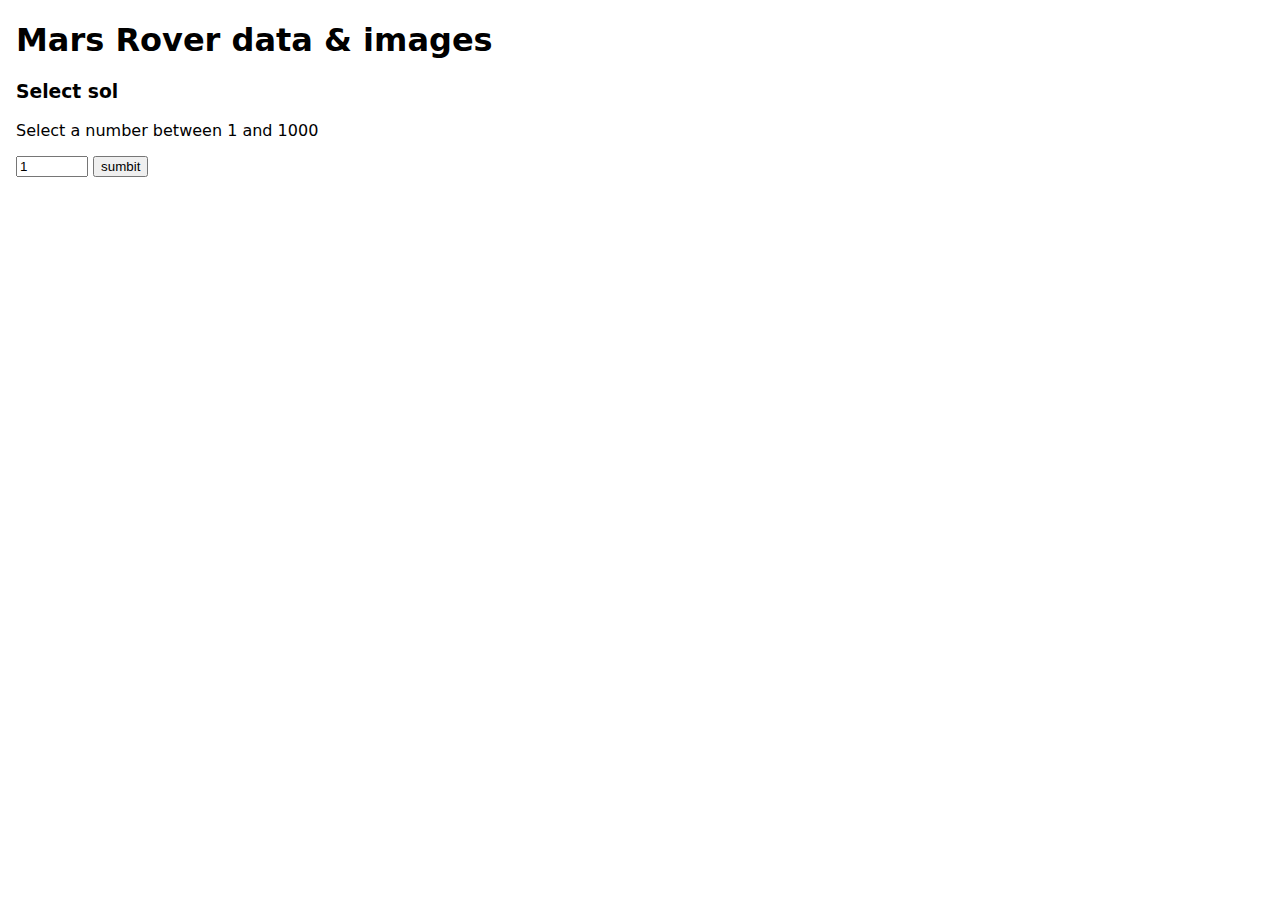
==== index.html @ 62944018 "Added the functionality to select sol" ====
<!DOCTYPE html>
<html lang="en">
<head>
  <meta charset="UTF-8">
  <meta name="viewport" content="width=device-width, initial-scale=1.0">
  <meta http-equiv="X-UA-Compatible" content="ie=edge">
  <link rel="stylesheet" href="./public/css/styles.css">
  <title>Mars Rover data</title>
</head>
<body>
  <main>
    <h1>Mars Rover data &amp; images</h1>
    <h3>Select sol</h3>
    <div class="select-sol">
      <p>Select a number between 1 and 1000</p>
      <input type="number" min="0" max="1000" value="1" id="sol-select">
      <button id="submit-sol">sumbit</button>
    </div>

    <section id="content"></section>

    <noscript>
      This page won't work since JS isn't enabled.
    </noscript>
  </main>

  <script src="./public/js/app.js"></script>
</body>
</html>
---- public/css/styles.css ----
body {
  font-family: "system-ui", monospace;
  width: 100vw;
  margin: 0;
  padding: 0;
}

main {
  padding: 0 1em;
}

article {
  margin-bottom: 2em;
}

img {
  width: 100%;
}

.select-sol {
  margin-bottom: 1em;
}

@media (min-width: 768px) {
  section {
    display: grid;
    grid-template-columns: 1fr 1fr;
    grid-column-gap: 1em;
  }

  article:nth-child(odd) {
    grid-column: 1 / 1;
  }

  article:nth-child(even) {
    grid-column: 2 / 2;
  }
}

@media (min-width: 1000px) {
  section {
    grid-template-columns: 1fr 1fr 1fr;
  }

  article:nth-child(3n+1) {
    grid-column: 1 / 1;
  }

  article:nth-child(3n+2) {
    grid-column: 2 / 2;
  }

  article:nth-child(3n+3) {
    grid-column: 3 / 3;
  }
}
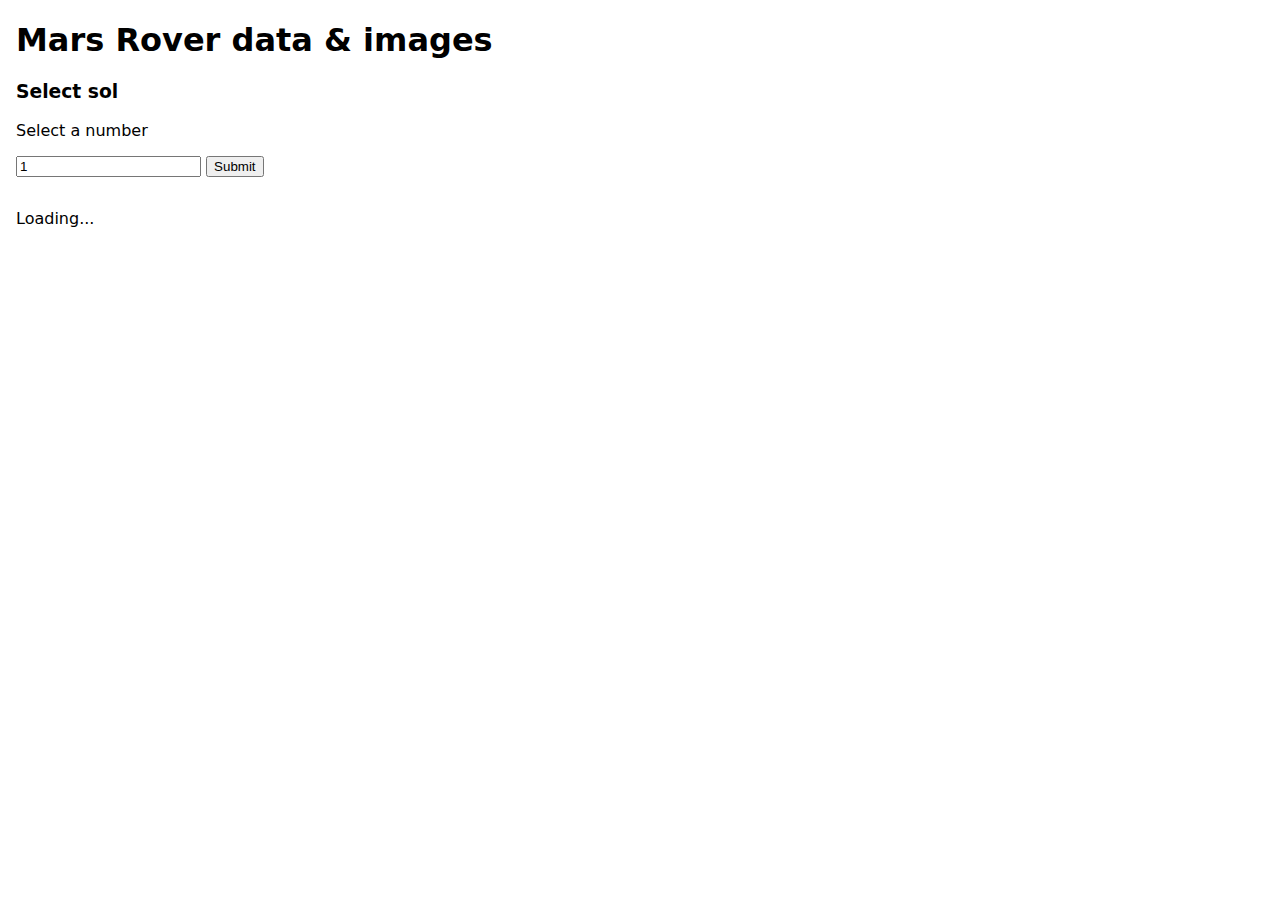
==== commit 4341cc60: "Moved the sol input into a <form>" ====
--- a/index.html
+++ b/index.html
@@ -12,9 +12,11 @@
     <h1>Mars Rover data &amp; images</h1>
     <h3>Select sol</h3>
     <div class="select-sol">
-      <p>Select a number between 1 and 1000</p>
-      <input type="number" min="0" max="1000" value="1" id="sol-select">
-      <button id="submit-sol">sumbit</button>
+      <p>Select a number</p>
+      <form>
+        <input type="number" min="1" value="1" id="sol-select">
+        <input type="submit" class="button" id="submit-sol">
+      </form>
     </div>
 
     <section id="content"></section>
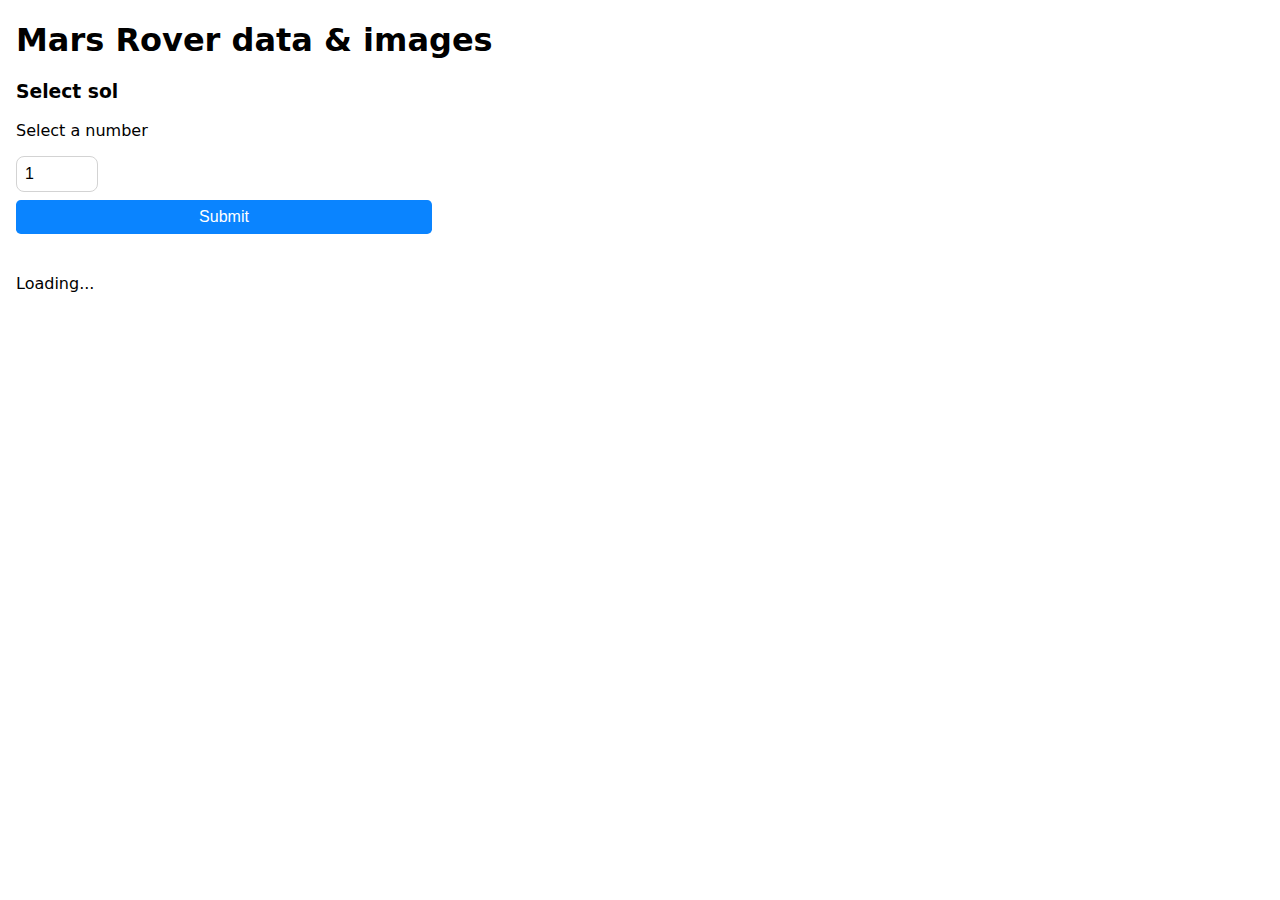
==== commit 77bdd17f: "Added type=module to script tags" ====
--- a/index.html
+++ b/index.html
@@ -26,6 +26,7 @@
     </noscript>
   </main>
 
-  <script src="./public/js/app.js"></script>
+  <script src="./public/js/app.js" type="module"></script>
+  <script src="./public/js/modules/api-key.js" type="module"></script>
 </body>
 </html>
--- a/public/css/styles.css
+++ b/public/css/styles.css
@@ -1,3 +1,8 @@
+:root {
+  --color-primary: #0a84ff;
+  --color-primary-dark: #007aff;
+}
+
 body {
   font-family: "system-ui", monospace;
   width: 100vw;
@@ -6,11 +11,45 @@
 }
 
 main {
-  padding: 0 1em;
+  padding: 0 1rem;
 }
 
 article {
-  margin-bottom: 2em;
+  margin-bottom: 2rem;
+}
+
+input {
+  width: 4rem;
+  font-size: 1rem;
+  margin-bottom: 0.5rem;
+  border: 1px solid lightgray;
+  padding: 0.5rem;
+  border-radius: 0.5rem;
+}
+
+input:focus {
+  outline: none;
+}
+
+input::-webkit-outer-spin-button,
+input::-webkit-inner-spin-button {
+    -webkit-appearance: none;
+}
+
+.button {
+  width: 100%;
+  box-shadow: none;
+  border: none;
+  background-color: var(--color-primary);
+  color: #fff;
+  padding: 0.5rem 1rem;
+  font-size: 1rem;
+  border-radius: 0.3rem;
+}
+
+.button:hover {
+  background-color: var(--color-primary-dark);
+  cursor: pointer;
 }
 
 img {
@@ -35,6 +74,15 @@
   article:nth-child(even) {
     grid-column: 2 / 2;
   }
+
+  form {
+    display: flex;
+    flex-direction: column;
+  }
+
+  .button {
+    width: 50%;
+  }
 }
 
 @media (min-width: 1000px) {
@@ -53,4 +101,8 @@
   article:nth-child(3n+3) {
     grid-column: 3 / 3;
   }
+
+  .button {
+    width: 33.33%;
+  }
 }
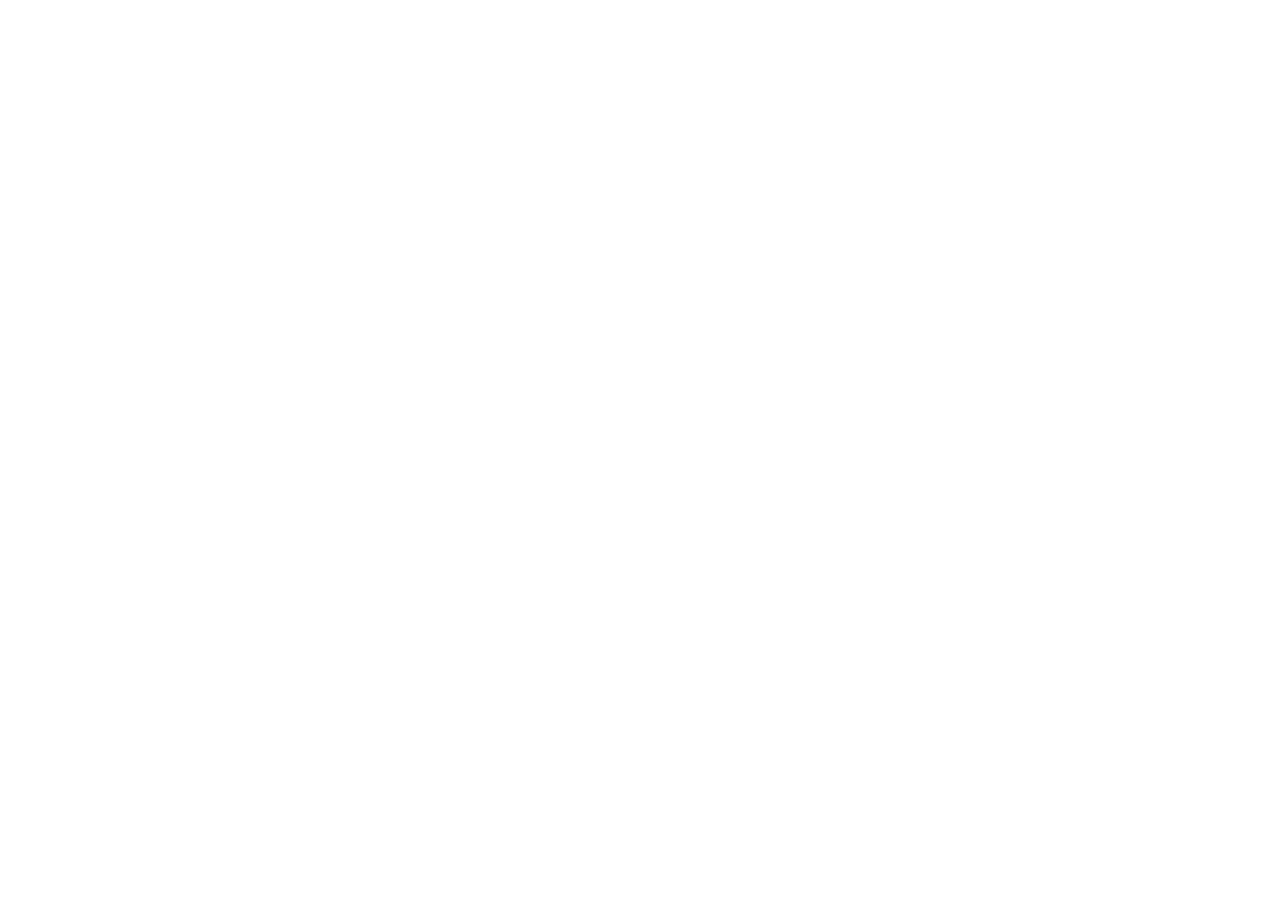
==== commit 31ddeb1f: "Added routing & localStorage" ====
--- a/index.html
+++ b/index.html
@@ -5,10 +5,17 @@
   <meta name="viewport" content="width=device-width, initial-scale=1.0">
   <meta http-equiv="X-UA-Compatible" content="ie=edge">
   <link rel="stylesheet" href="./public/css/styles.css">
+  <script src="./public/js/app.js" type="module"></script>
+  <script src="./public/js/modules/api-key.js" type="module"></script>
+  <script src="./public/js/modules/get-data.js" type="module"></script>
+  <script src="./public/js/modules/element.js" type="module"></script>
+  <script src="./public/js/modules/utils.js" type="module"></script>
+  <script src="./public/js/modules/render.js" type="module"></script>
+  <!-- <script src="./public/js/modules/routes.js" type="module"></script> -->
   <title>Mars Rover data</title>
 </head>
 <body>
-  <main>
+  <!-- <main>
     <h1>Mars Rover data &amp; images</h1>
     <h3>Select sol</h3>
     <div class="select-sol">
@@ -19,14 +26,15 @@
       </form>
     </div>
 
-    <section id="content"></section>
+    <section id="rover0"></section>
+    <section id="rover1"></section>
+    <section id="rover2"></section>
 
     <noscript>
       This page won't work since JS isn't enabled.
     </noscript>
-  </main>
+  </main> -->
 
-  <script src="./public/js/app.js" type="module"></script>
-  <script src="./public/js/modules/api-key.js" type="module"></script>
+  <script src="./public/js/modules/routie.min.js"></script>
 </body>
 </html>
--- a/public/css/styles.css
+++ b/public/css/styles.css
@@ -45,6 +45,7 @@
   padding: 0.5rem 1rem;
   font-size: 1rem;
   border-radius: 0.3rem;
+  text-decoration: none;
 }
 
 .button:hover {
@@ -56,11 +57,15 @@
   width: 100%;
 }
 
+.detail-image {
+  margin-top: 2rem;
+}
+
 .select-sol {
   margin-bottom: 1em;
 }
 
-@media (min-width: 768px) {
+@media (min-width: 600px) {
   section {
     display: grid;
     grid-template-columns: 1fr 1fr;
@@ -68,11 +73,11 @@
   }
 
   article:nth-child(odd) {
-    grid-column: 1 / 1;
+    grid-column: 2 / 2;
   }
 
   article:nth-child(even) {
-    grid-column: 2 / 2;
+    grid-column: 1 / 1;
   }
 
   form {
@@ -83,6 +88,10 @@
   .button {
     width: 50%;
   }
+
+  h2 {
+    grid-column: 1 / 3;
+  }
 }
 
 @media (min-width: 1000px) {
@@ -91,15 +100,15 @@
   }
 
   article:nth-child(3n+1) {
+    grid-column: 3 / 3;
+  }
+
+  article:nth-child(3n+2) {
     grid-column: 1 / 1;
   }
 
-  article:nth-child(3n+2) {
+  article:nth-child(3n+3) {
     grid-column: 2 / 2;
-  }
-
-  article:nth-child(3n+3) {
-    grid-column: 3 / 3;
   }
 
   .button {
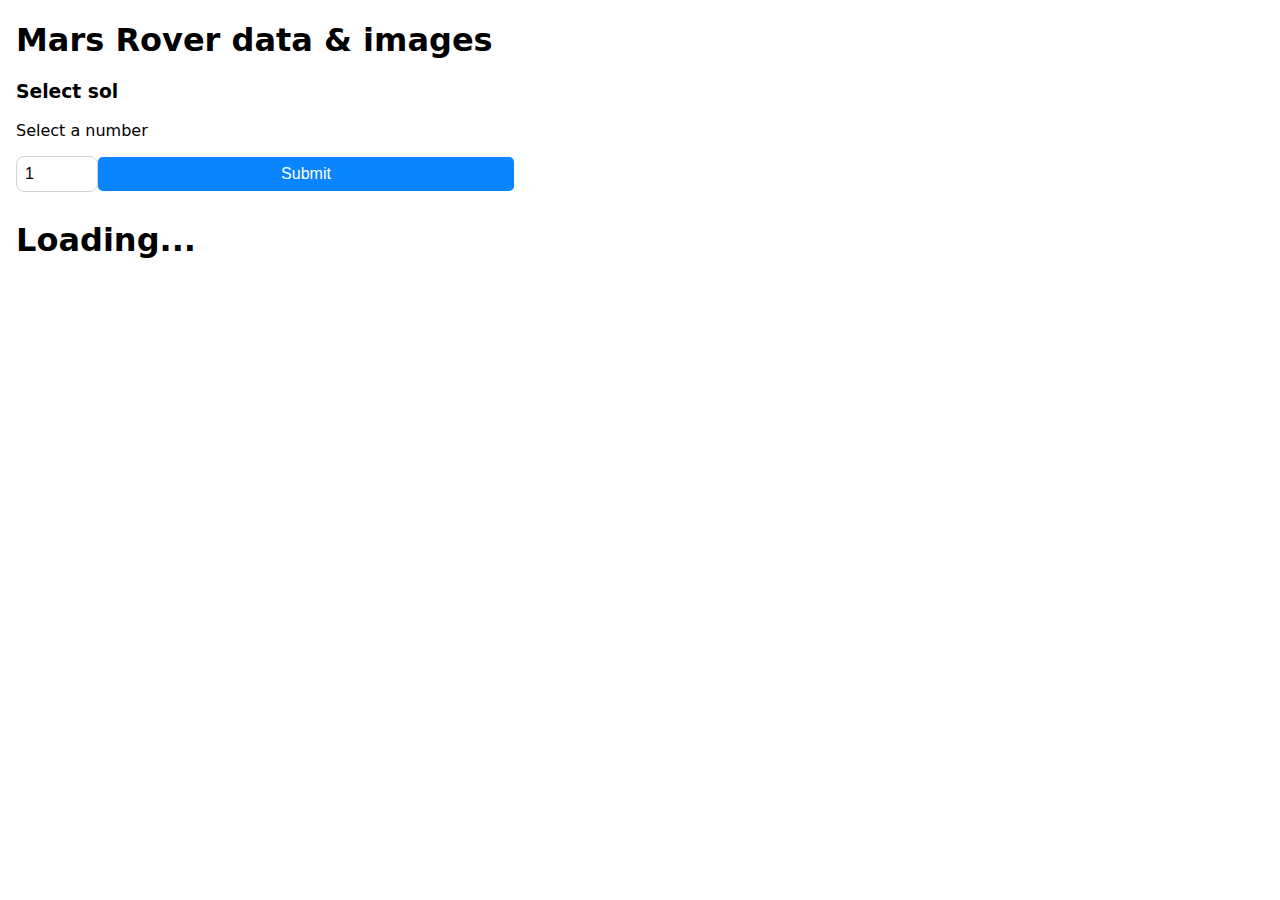
==== commit 2a102695: "Misc changes" ====
--- a/index.html
+++ b/index.html
@@ -9,32 +9,13 @@
   <script src="./public/js/modules/api-key.js" type="module"></script>
   <script src="./public/js/modules/get-data.js" type="module"></script>
   <script src="./public/js/modules/element.js" type="module"></script>
-  <script src="./public/js/modules/utils.js" type="module"></script>
   <script src="./public/js/modules/render.js" type="module"></script>
-  <!-- <script src="./public/js/modules/routes.js" type="module"></script> -->
   <title>Mars Rover data</title>
 </head>
 <body>
-  <!-- <main>
-    <h1>Mars Rover data &amp; images</h1>
-    <h3>Select sol</h3>
-    <div class="select-sol">
-      <p>Select a number</p>
-      <form>
-        <input type="number" min="1" value="1" id="sol-select">
-        <input type="submit" class="button" id="submit-sol">
-      </form>
-    </div>
-
-    <section id="rover0"></section>
-    <section id="rover1"></section>
-    <section id="rover2"></section>
-
-    <noscript>
-      This page won't work since JS isn't enabled.
-    </noscript>
-  </main> -->
-
+  <noscript>
+    This page won't work since JS isn't enabled.
+  </noscript>
   <script src="./public/js/modules/routie.min.js"></script>
 </body>
 </html>
--- a/public/css/styles.css
+++ b/public/css/styles.css
@@ -16,6 +16,10 @@
 
 article {
   margin-bottom: 2rem;
+  background-color: var(--color-primary);
+  padding: 1rem;
+  border-radius: 5px;
+  color: #fff;
 }
 
 input {
@@ -66,10 +70,20 @@
 }
 
 @media (min-width: 600px) {
+  .center {
+    display: grid;
+    grid-template-columns: 20vw 1fr 20vw;
+    margin-bottom: 1rem;
+  }
+
+  .center * {
+    grid-column: 2 / 3;
+  }
+
   section {
     display: grid;
     grid-template-columns: 1fr 1fr;
-    grid-column-gap: 1em;
+    grid-column-gap: 1rem;
   }
 
   article:nth-child(odd) {
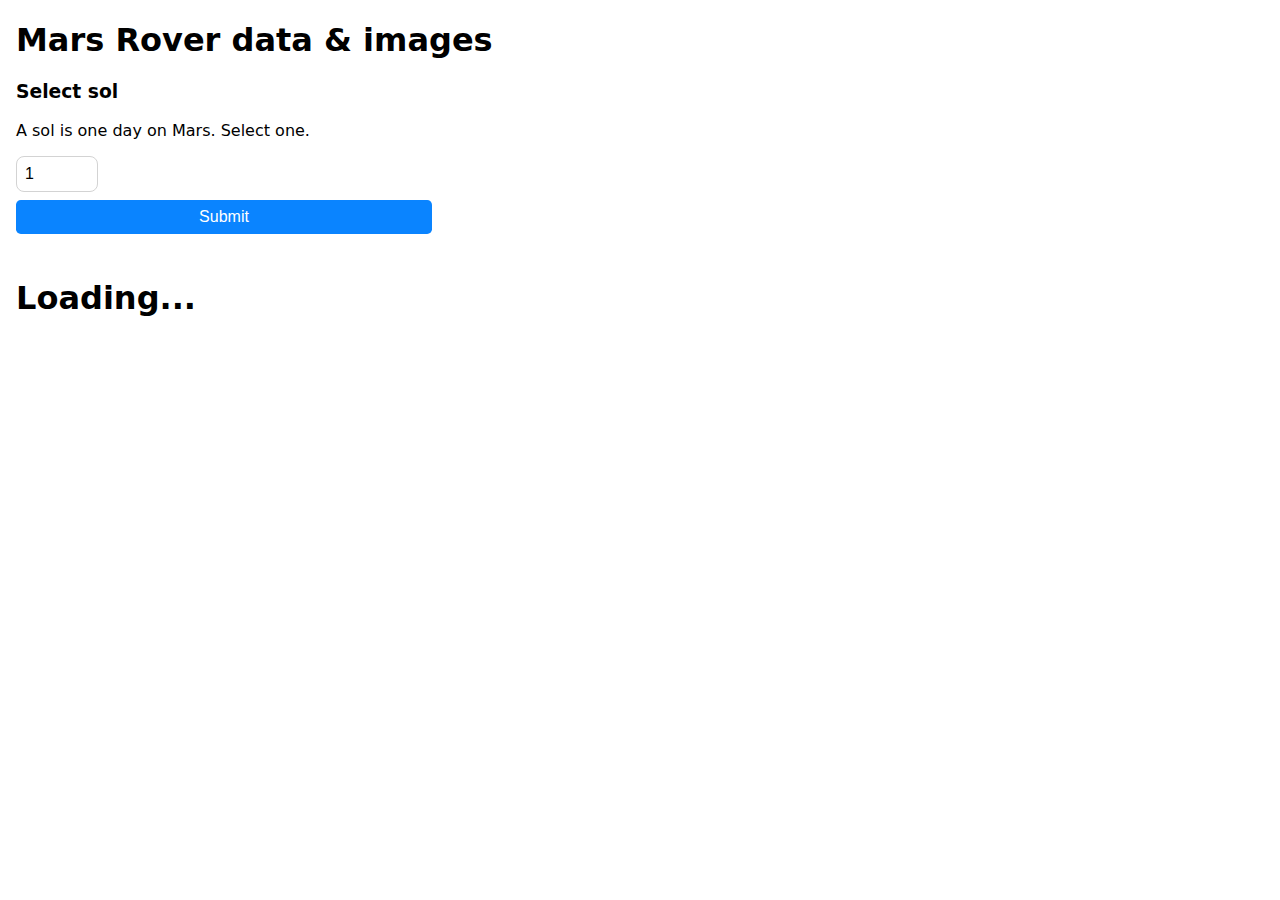
==== commit 33770061: "Removed .setAttribute" ====
--- a/index.html
+++ b/index.html
@@ -6,10 +6,6 @@
   <meta http-equiv="X-UA-Compatible" content="ie=edge">
   <link rel="stylesheet" href="./public/css/styles.css">
   <script src="./public/js/app.js" type="module"></script>
-  <script src="./public/js/modules/api-key.js" type="module"></script>
-  <script src="./public/js/modules/get-data.js" type="module"></script>
-  <script src="./public/js/modules/element.js" type="module"></script>
-  <script src="./public/js/modules/render.js" type="module"></script>
   <title>Mars Rover data</title>
 </head>
 <body>
